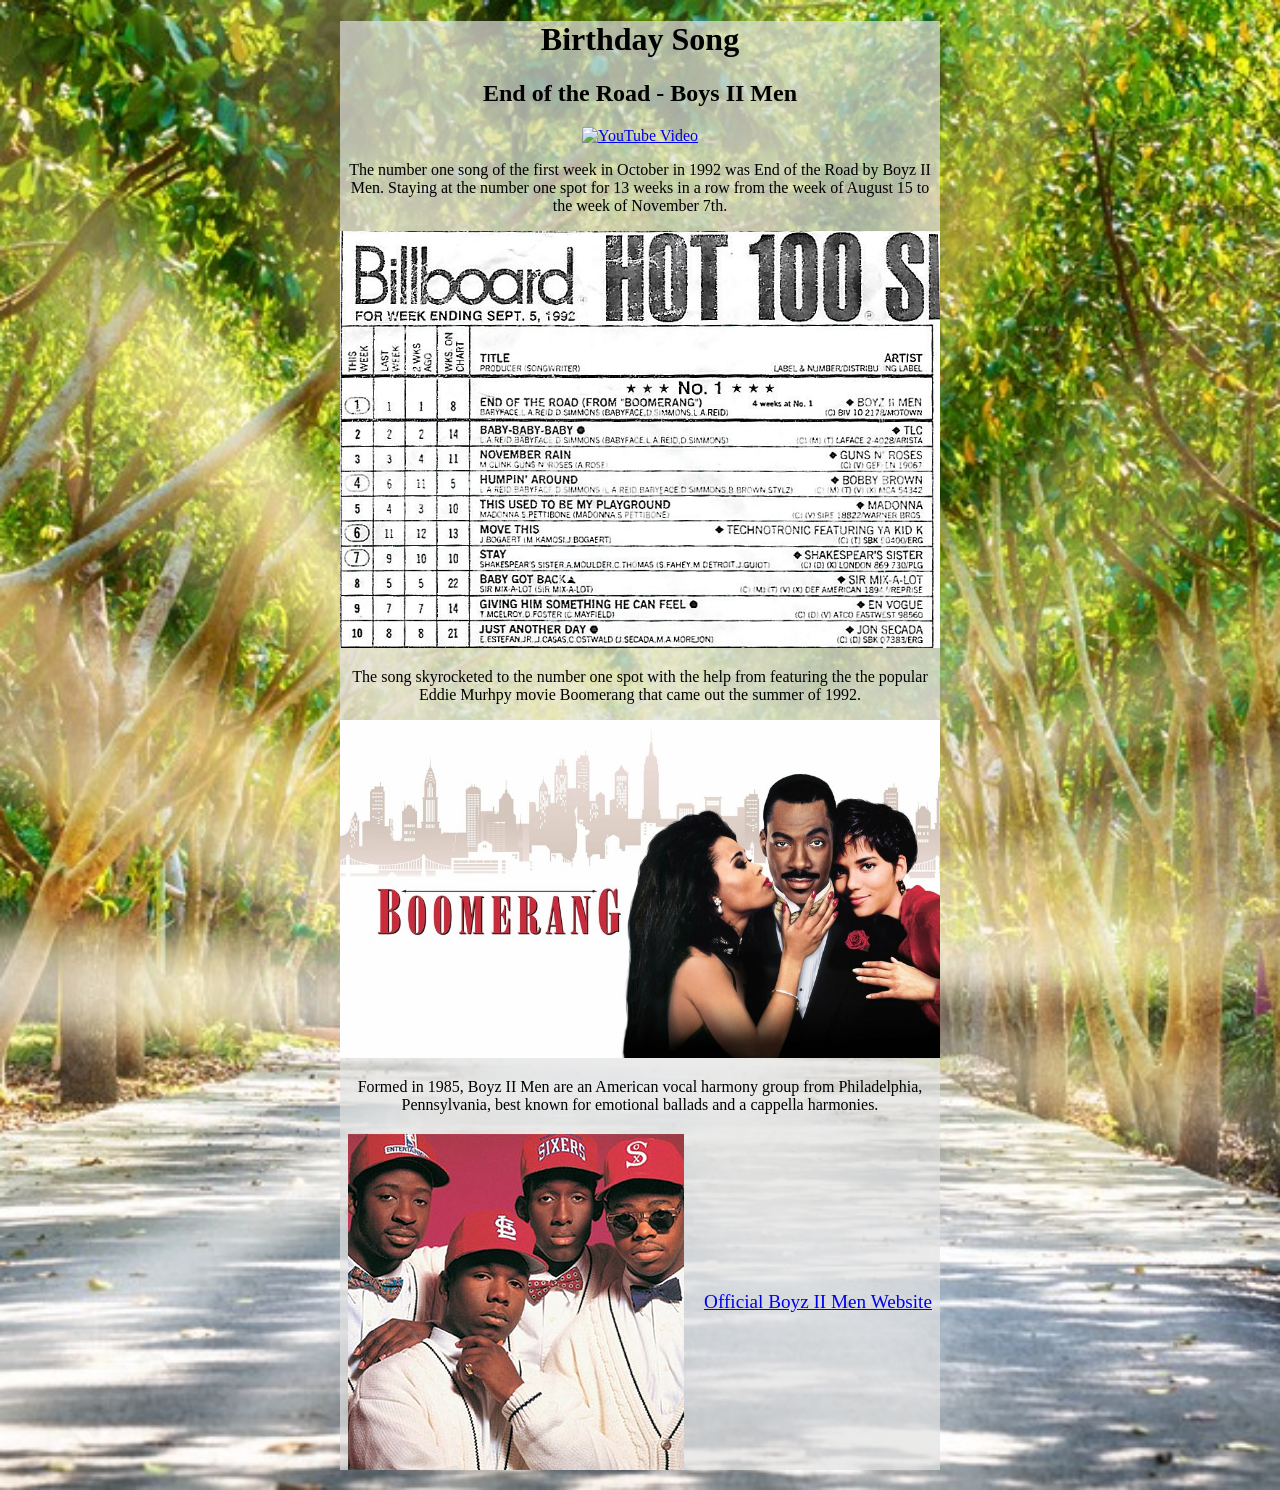
==== assignment1/main.html @ aabceba0 "Add files via upload" ====
<!DOCTYPE html>
<html lang="en">

<head>
    <meta charset="UTF-8">
    <title>Birthday Song</title>

    <link href="styles.css" rel="stylesheet" type="text/css">
</head>

<body>
    <div id="wrapper">
        <h1>Birthday Song</h1>

        <div class="video">
            <h2>End of the Road - Boys II Men</h2>
            <a href="https://www.youtube.com/watch?v=zDKO6XYXioc" target="_blank">
                <img src="https://img.youtube.com/vi/zDKO6XYXioc/hqdefault.jpg" alt="YouTube Video">
            </a>
        </div>
        <p class="para">
            The number one song of the first week in October in 1992 was End of the Road by Boyz II Men. Staying at the
            number
            one spot for 13 weeks in a row from the week of August 15 to the week of November 7th.
        </p>

        <img class="img2" src="end-of-road.png" alt="Album Cover">

        <p class="para">The song skyrocketed to the number one spot with the help from featuring the the popular Eddie
            Murhpy movie
            Boomerang that came out the summer of 1992.</p>
        <img class="img1" src="boomerang poster.jpg" alt="Poster for Movie Boomerang">


        <p class="para">
            Formed in 1985, Boyz II Men are an American vocal harmony group from Philadelphia, Pennsylvania, best known
            for emotional ballads and a cappella harmonies.
        </p>
        <!--
        <img class="img2" src="boyz-ii-men.jpg" alt="Boyz II Men group">

        <a href="https://boyziimen.com/">
            <h3>Link to Official Boyz II Men website</h3>
        </a>
-->
        <div class="boyz-container">
            <img class="img2" src="boyz-ii-men.jpg" alt="Boyz II Men group">
            <a href="https://boyziimen.com/" target="_blank" class="boyz-link">
                Official Boyz II Men Website
            </a>
        </div>

    </div>
</body>

</html>
---- assignment1/styles.css ----
body {
    background-image: url("end road trees.jpg");
    background-size: cover;
    background-position: center;
    background-repeat: no-repeat;
    min-height: 100vh;
    margin: 0;
}


#wrapper {

    background-color: rgba(227, 227, 227, 0.696);
    width: 600px;
    margin: auto;
    padding: 0px;



}

h1 {
    text-align: center;
    font-size: xx-large;
    color: rgb(0, 0, 0);
}


.video {

    text-align: center;
}

.img1 {

    width: 600px;
}

.para {
    text-align: center;
}

.img2 {
    text-align: center;
    max-width: 600px;

}

.boyz-container {
    display: flex;
    align-items: center;
    /* vertically aligns items */
    justify-content: center;
    /* centers horizontally */
    gap: 20px;
    /* space between image and link */
    margin: 20px 0;
    flex-wrap: wrap;
    /* allows wrapping on small screens */
}

.boyz-link {
    font-size: 1.2rem;
    color: #0000EE;
    /* default link color */
    text-decoration: underline;
}
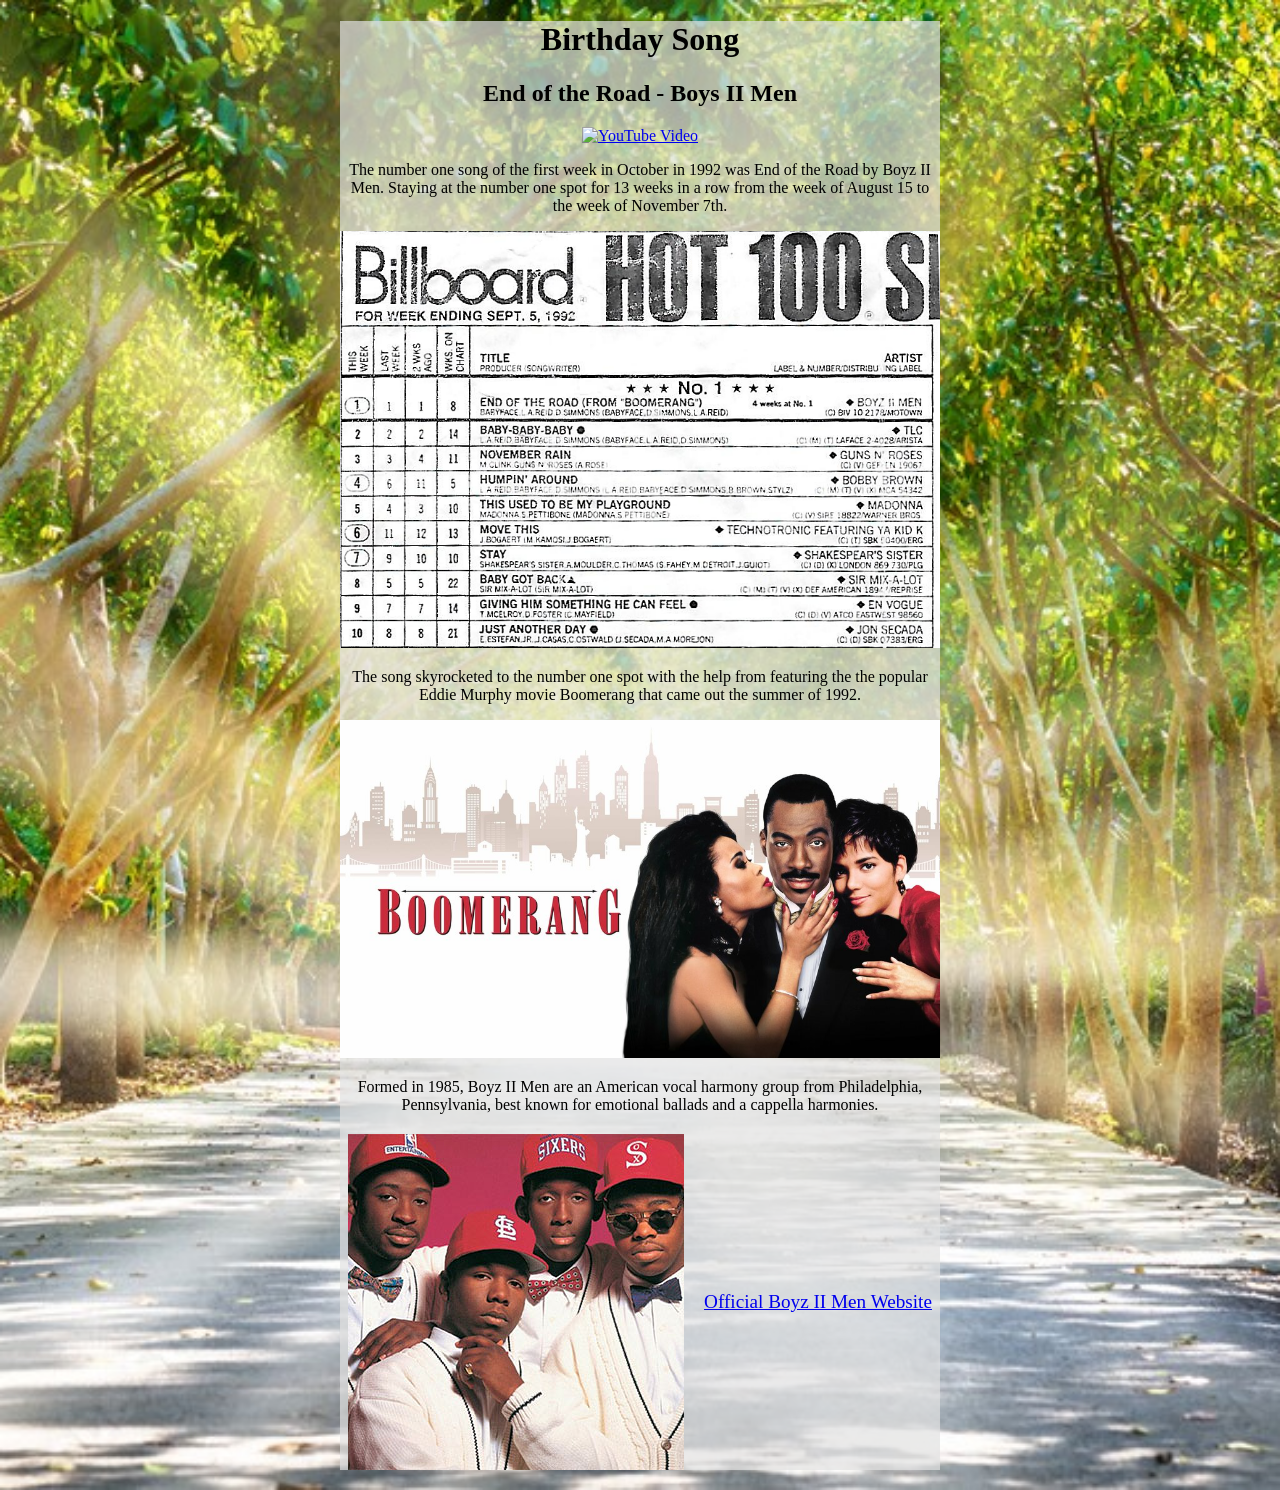
==== commit 103ce95f: "Add files via upload" ====
--- a/assignment1/main.html
+++ b/assignment1/main.html
@@ -27,7 +27,7 @@
         <img class="img2" src="end-of-road.png" alt="Album Cover">
 
         <p class="para">The song skyrocketed to the number one spot with the help from featuring the the popular Eddie
-            Murhpy movie
+            Murphy movie
             Boomerang that came out the summer of 1992.</p>
         <img class="img1" src="boomerang poster.jpg" alt="Poster for Movie Boomerang">
 
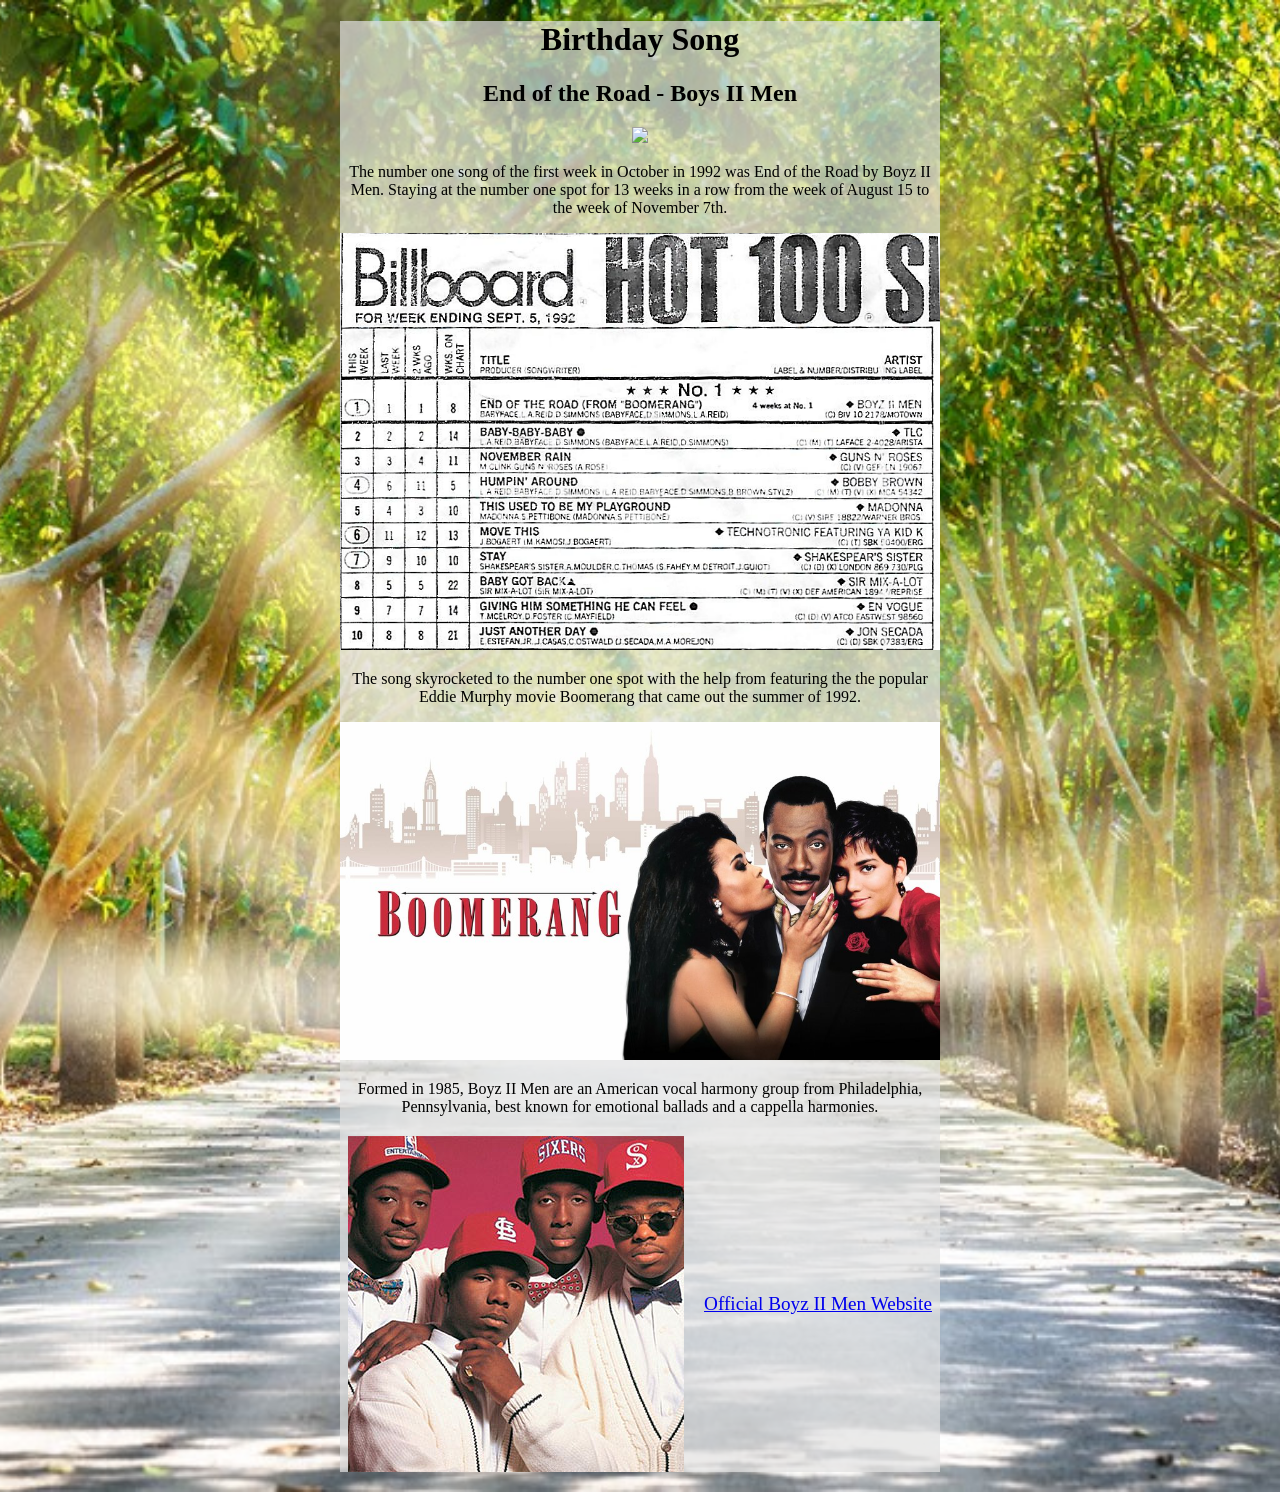
==== commit 61b97a46: "Update main.html" ====
--- a/assignment1/main.html
+++ b/assignment1/main.html
@@ -15,7 +15,7 @@
         <div class="video">
             <h2>End of the Road - Boys II Men</h2>
             <a href="https://www.youtube.com/watch?v=zDKO6XYXioc" target="_blank">
-                <img src="https://img.youtube.com/vi/zDKO6XYXioc/hqdefault.jpg" alt="YouTube Video">
+                <img src="https://img.youtube.com/vi/zDKO6XYXioc/hqdefault.jpg">
             </a>
         </div>
         <p class="para">
@@ -53,4 +53,5 @@
     </div>
 </body>
 
-</html>+
+</html>
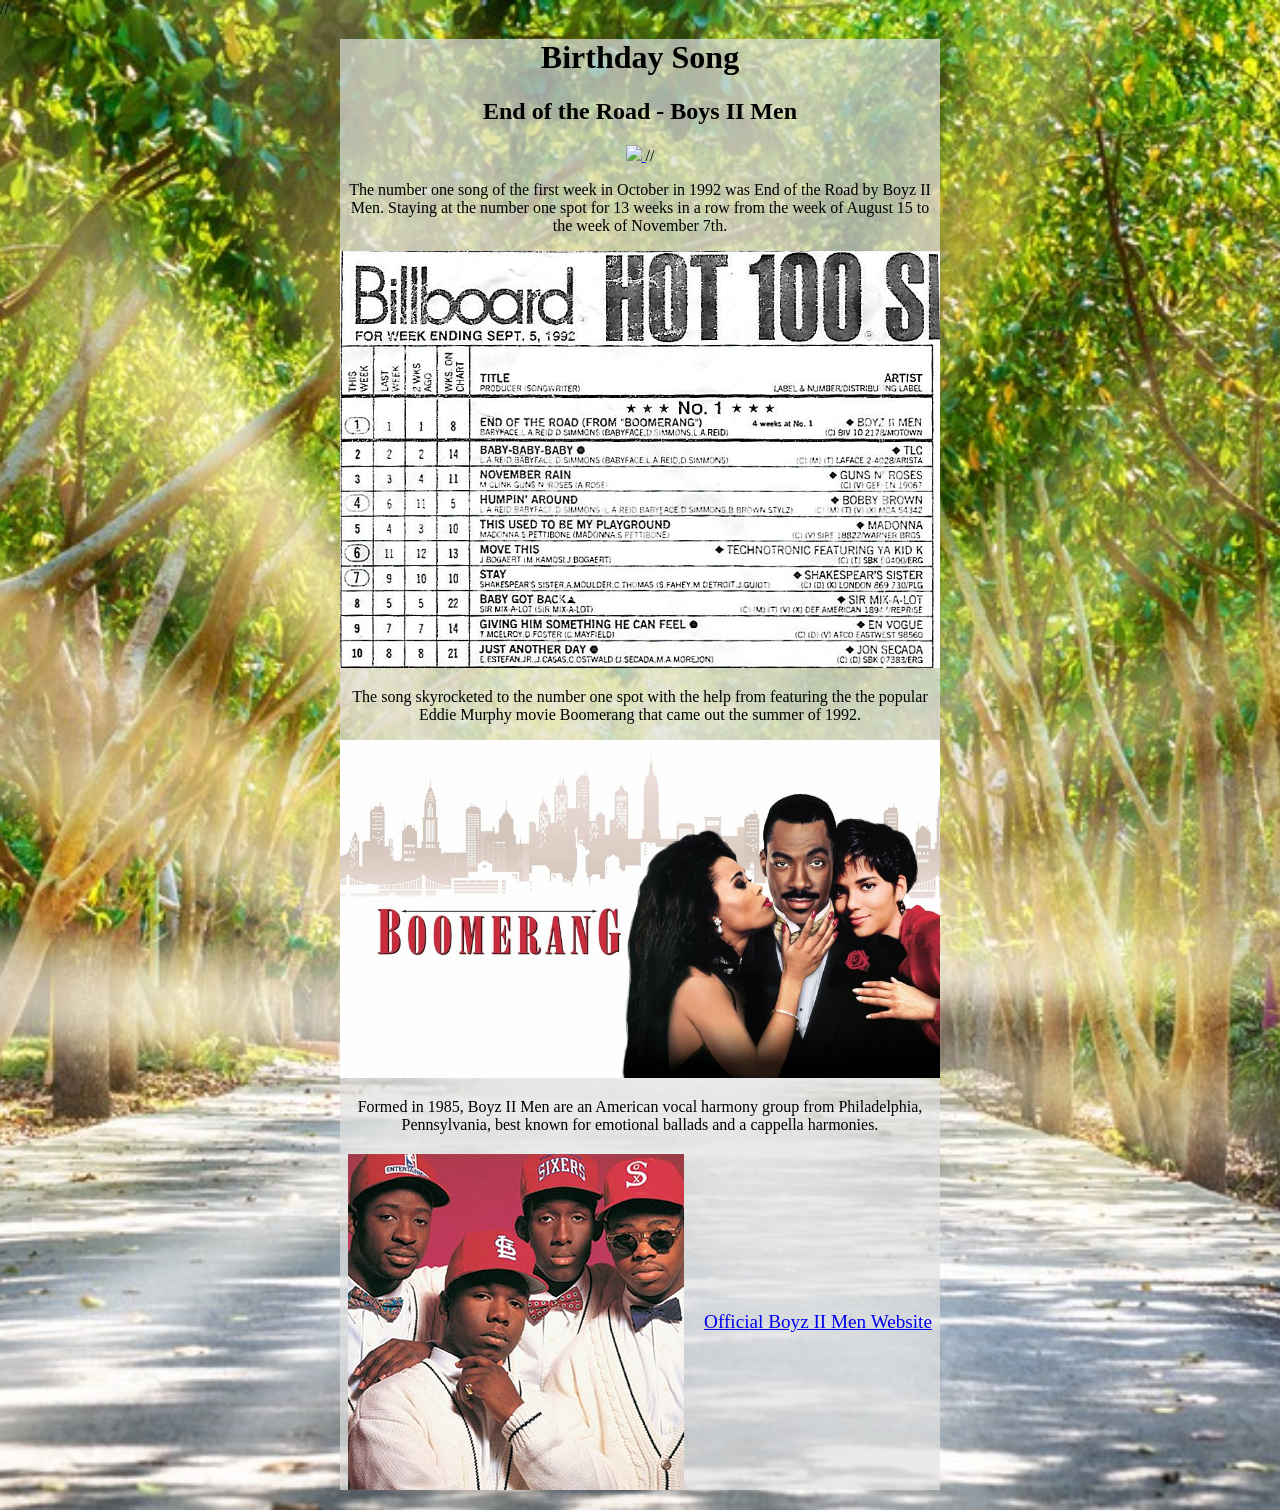
==== commit f2d81409: "Update main.html" ====
--- a/assignment1/main.html
+++ b/assignment1/main.html
@@ -9,7 +9,7 @@
 </head>
 
 <body>
-    <div id="wrapper">
+    //<div id="wrapper">
         <h1>Birthday Song</h1>
 
         <div class="video">
@@ -17,19 +17,19 @@
             <a href="https://www.youtube.com/watch?v=zDKO6XYXioc" target="_blank">
                 <img src="https://img.youtube.com/vi/zDKO6XYXioc/hqdefault.jpg">
             </a>
-        </div>
+        //</div>
         <p class="para">
             The number one song of the first week in October in 1992 was End of the Road by Boyz II Men. Staying at the
             number
             one spot for 13 weeks in a row from the week of August 15 to the week of November 7th.
         </p>
 
-        <img class="img2" src="end-of-road.png" alt="Album Cover">
+        <img class="img2" src="end-of-road.png" >
 
         <p class="para">The song skyrocketed to the number one spot with the help from featuring the the popular Eddie
             Murphy movie
             Boomerang that came out the summer of 1992.</p>
-        <img class="img1" src="boomerang poster.jpg" alt="Poster for Movie Boomerang">
+        <img class="img1" src="boomerang poster.jpg" >
 
 
         <p class="para">
@@ -44,7 +44,7 @@
         </a>
 -->
         <div class="boyz-container">
-            <img class="img2" src="boyz-ii-men.jpg" alt="Boyz II Men group">
+            <img class="img2" src="boyz-ii-men.jpg" >
             <a href="https://boyziimen.com/" target="_blank" class="boyz-link">
                 Official Boyz II Men Website
             </a>
@@ -55,3 +55,4 @@
 
 
 </html>
+
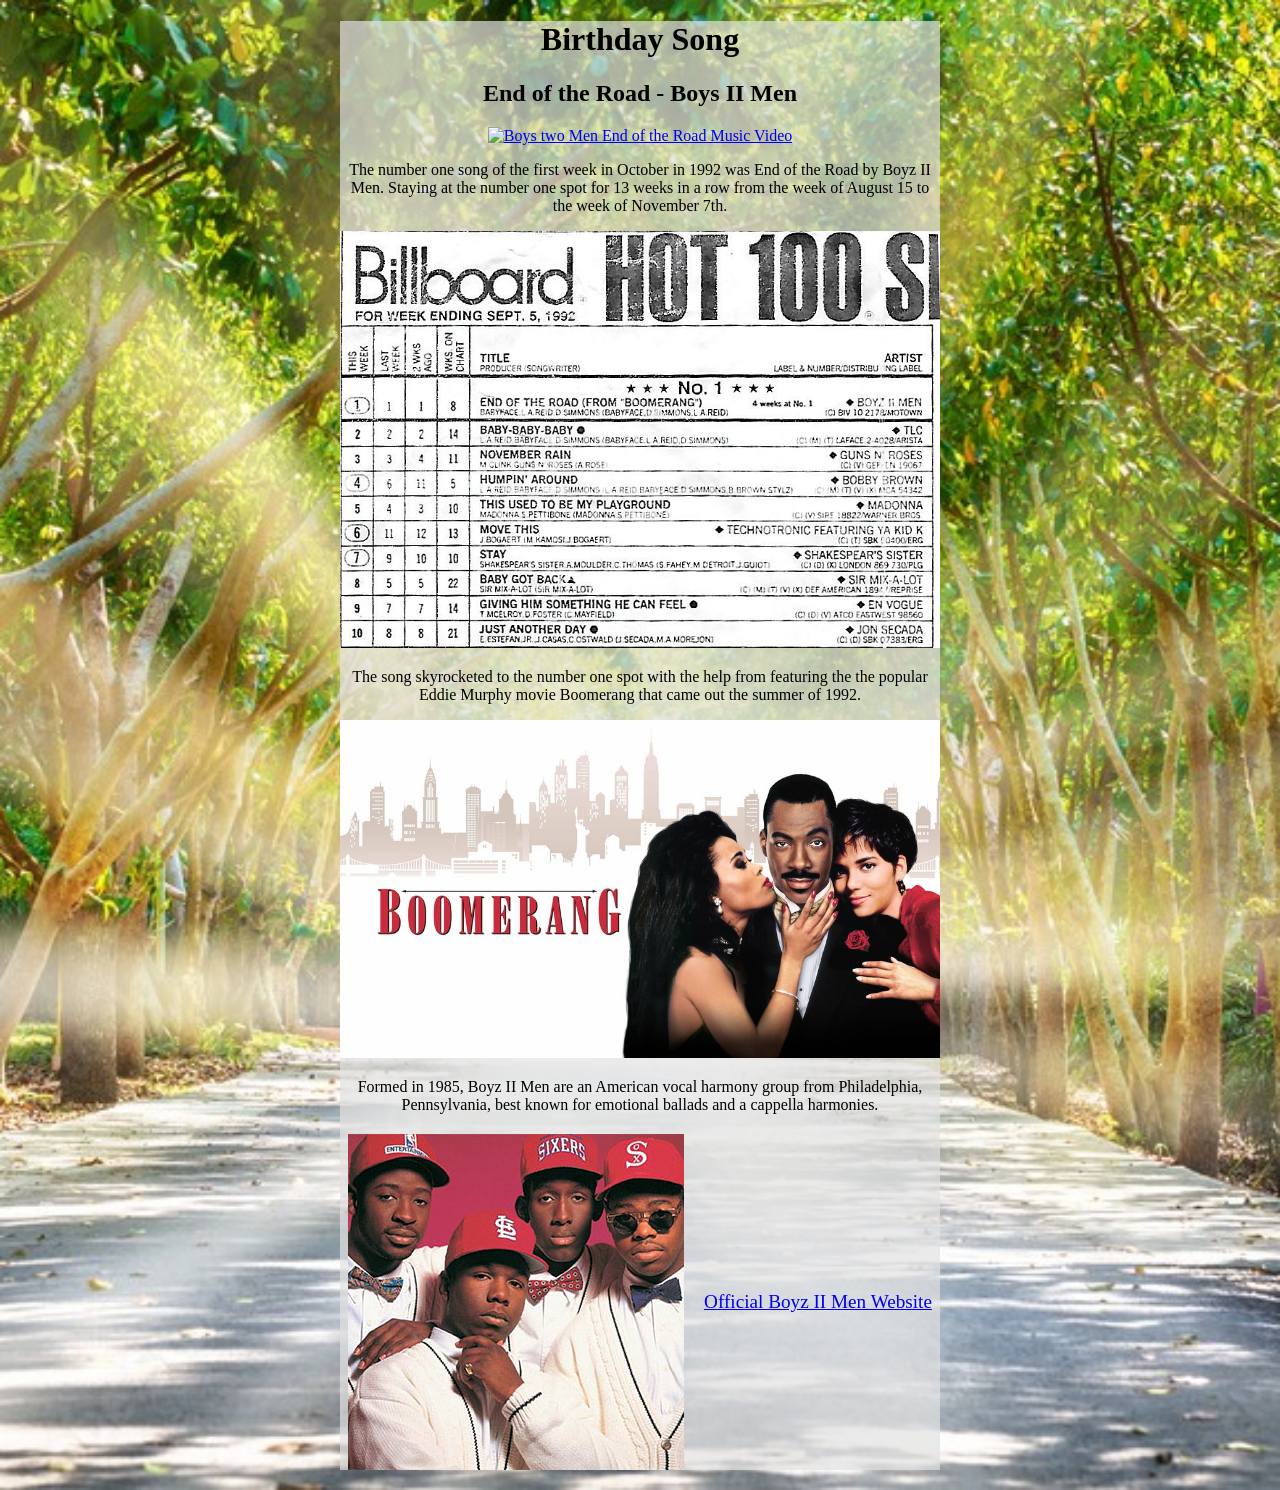
==== commit 54ed7959: "Update main.html" ====
--- a/assignment1/main.html
+++ b/assignment1/main.html
@@ -9,27 +9,29 @@
 </head>
 
 <body>
-    //<div id="wrapper">
+
+    <main>
+    <div id="wrapper">
         <h1>Birthday Song</h1>
 
         <div class="video">
             <h2>End of the Road - Boys II Men</h2>
             <a href="https://www.youtube.com/watch?v=zDKO6XYXioc" target="_blank">
-                <img src="https://img.youtube.com/vi/zDKO6XYXioc/hqdefault.jpg">
+                <img src="https://img.youtube.com/vi/zDKO6XYXioc/hqdefault.jpg" alt="Boys two Men End of the Road Music Video">
             </a>
-        //</div>
+        </div>
         <p class="para">
             The number one song of the first week in October in 1992 was End of the Road by Boyz II Men. Staying at the
             number
             one spot for 13 weeks in a row from the week of August 15 to the week of November 7th.
         </p>
 
-        <img class="img2" src="end-of-road.png" >
+        <img class="img2" src="end-of-road.png" alt="End of the Road Album Cover" >
 
         <p class="para">The song skyrocketed to the number one spot with the help from featuring the the popular Eddie
             Murphy movie
             Boomerang that came out the summer of 1992.</p>
-        <img class="img1" src="boomerang poster.jpg" >
+        <img class="img1" src="boomerang poster.jpg" alt="Movie Poster for Boomerang">
 
 
         <p class="para">
@@ -44,15 +46,17 @@
         </a>
 -->
         <div class="boyz-container">
-            <img class="img2" src="boyz-ii-men.jpg" >
+            <img class="img2" src="boyz-ii-men.jpg" alt="Boyz two Men group photo">
             <a href="https://boyziimen.com/" target="_blank" class="boyz-link">
                 Official Boyz II Men Website
             </a>
         </div>
 
     </div>
+        </main>
 </body>
 
 
 </html>
 
+
--- a/assignment1/styles.css
+++ b/assignment1/styles.css
@@ -64,4 +64,6 @@
     color: #0000EE;
     /* default link color */
     text-decoration: underline;
-}+
+}
+
